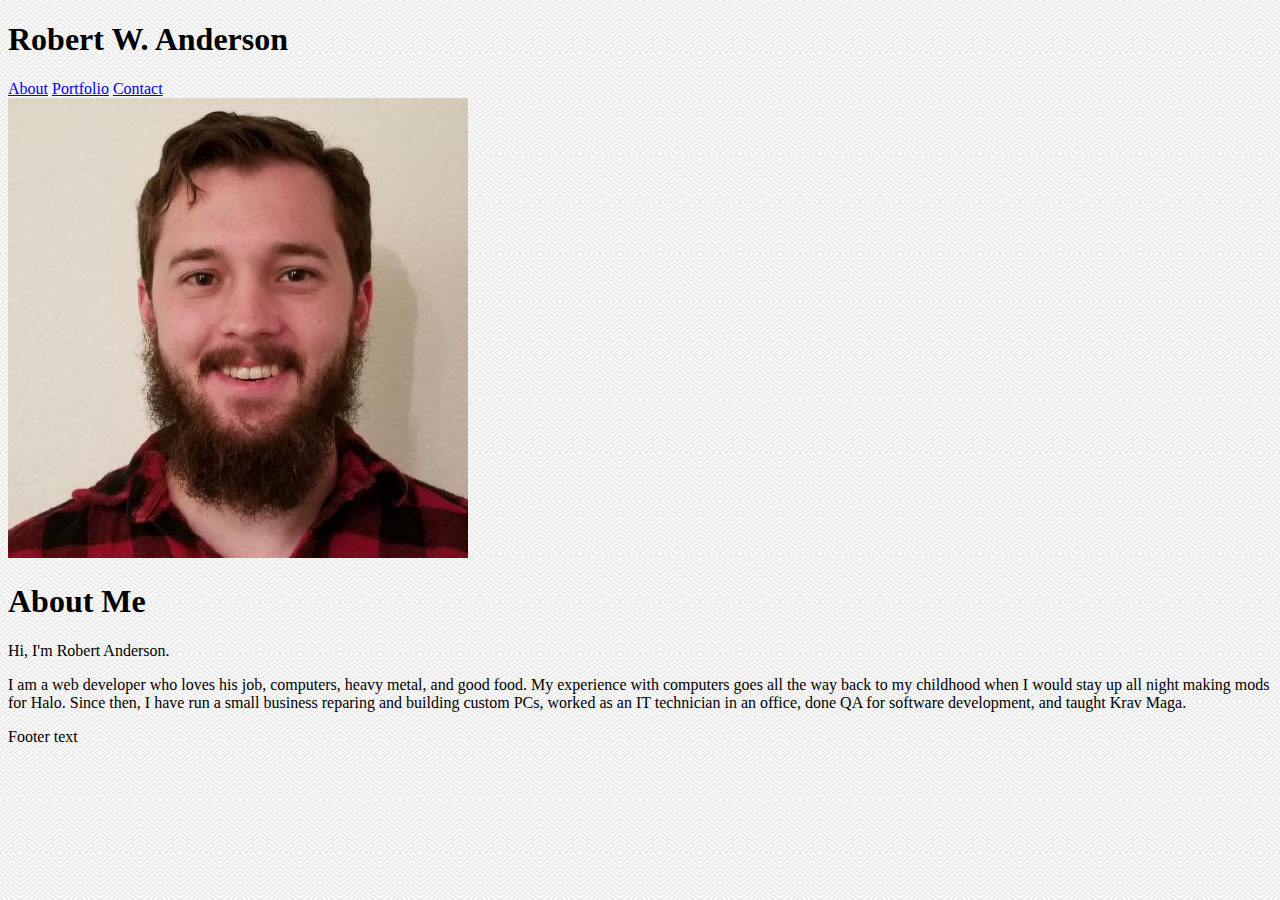
==== index.html @ dea02906 "copy pictures and index.html to new repo" ====
<!DOCTYPE html>
<html lang="en">

<head>
    <meta charset="UTF-8">
    <meta name="viewport" content="width=device-width, initial-scale=1.0">
    <meta http-equiv="X-UA-Compatible" content="ie=edge">
    <title>Robert W. Anderson</title>
    <link rel="stylesheet" type="text/css" href="assets/css/style.css">
</head>
<header>

    <div class="myname">
        <h1>Robert W. Anderson</h1>
    </div>

    <div id="nav">
        <a href="index.html" class="nav">About</a>
        <a href="portfolio.html" class="nav">Portfolio</a>
        <a href="contact.html" class="nav">Contact</a>
    </div>

</header>

<body background="assets/images/whirlpool.png">

    <section id="main">

        <img src="assets/images/Profile.jpg" class="picture">

        <h1 class="about">About Me</h1>

        <div class="bio">
            <p>
                Hi, I'm Robert Anderson.
            </p>
            <p>
                I am a web developer who loves his job, computers, heavy metal, and good food. My experience with
                computers goes all the way back to my childhood when I would stay up all night making mods for Halo.
                Since then, I have run a small business reparing and building custom PCs, worked as an IT technician in
                an office, done QA for software development, and taught Krav Maga.
            </p>
        </div>

    </section>

    <footer>
        <p>Footer text</p>
    </footer>

</body>

</html>
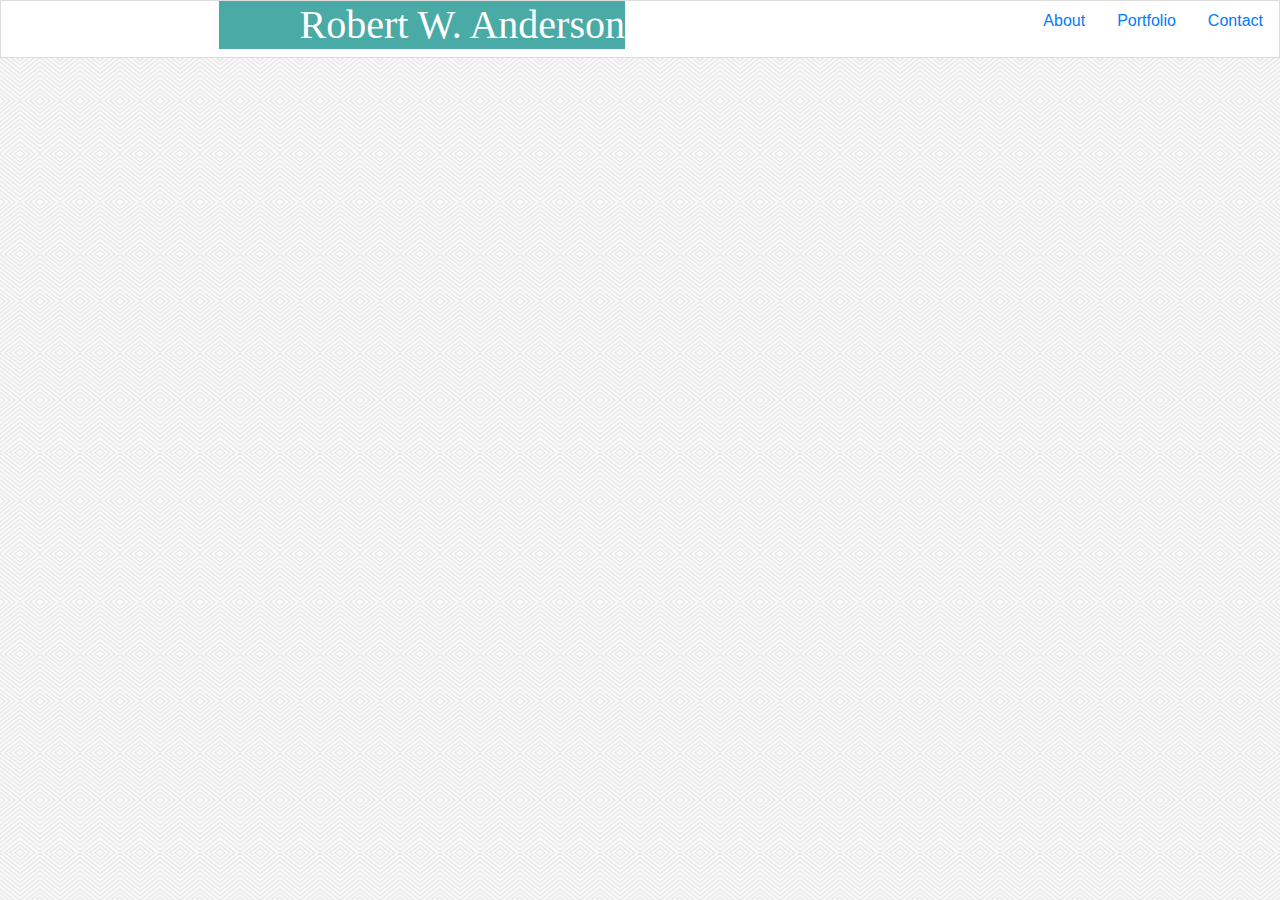
==== commit 6d48a131: "bootstrapping" ====
--- a/index.html
+++ b/index.html
@@ -6,48 +6,34 @@
     <meta name="viewport" content="width=device-width, initial-scale=1.0">
     <meta http-equiv="X-UA-Compatible" content="ie=edge">
     <title>Robert W. Anderson</title>
-    <link rel="stylesheet" type="text/css" href="assets/css/style.css">
+    <link rel="stylesheet" href="https://maxcdn.bootstrapcdn.com/bootstrap/4.0.0/css/bootstrap.min.css" integrity="sha384-Gn5384xqQ1aoWXA+058RXPxPg6fy4IWvTNh0E263XmFcJlSAwiGgFAW/dAiS6JXm"
+        crossorigin="anonymous">
+    <link rel="stylesheet" href="assets/css/style.css" type="text/css">
 </head>
 <header>
 
-    <div class="myname">
-        <h1>Robert W. Anderson</h1>
+    <div class="row topbar">
+        <div class="col-md-4">
+            <h1 class="myname">Robert W. Anderson</h1>
+        </div>
+        <div class="col-md-6">
+            <ul class="nav justify-content-end">
+                <li class="nav-item">
+                    <a class="nav-link active" href="index.html">About</a>
+                </li>
+                <li class="nav-item">
+                    <a class="nav-link" href="portfolio.html">Portfolio</a>
+                </li>
+                <li class="nav-item">
+                    <a class="nav-link" href="contact.html">Contact</a>
+                </li>
+            </ul>
+        </div>
     </div>
-
-    <div id="nav">
-        <a href="index.html" class="nav">About</a>
-        <a href="portfolio.html" class="nav">Portfolio</a>
-        <a href="contact.html" class="nav">Contact</a>
-    </div>
-
 </header>
 
 <body background="assets/images/whirlpool.png">
 
-    <section id="main">
-
-        <img src="assets/images/Profile.jpg" class="picture">
-
-        <h1 class="about">About Me</h1>
-
-        <div class="bio">
-            <p>
-                Hi, I'm Robert Anderson.
-            </p>
-            <p>
-                I am a web developer who loves his job, computers, heavy metal, and good food. My experience with
-                computers goes all the way back to my childhood when I would stay up all night making mods for Halo.
-                Since then, I have run a small business reparing and building custom PCs, worked as an IT technician in
-                an office, done QA for software development, and taught Krav Maga.
-            </p>
-        </div>
-
-    </section>
-
-    <footer>
-        <p>Footer text</p>
-    </footer>
-
 </body>
 
 </html>--- a/assets/css/style.css
+++ b/assets/css/style.css
@@ -0,0 +1,23 @@
+header {
+    background: #ffffff;
+    height: 100%;
+    width: 100%;
+    border: solid 1px #dddddd;
+}
+
+.topbar {
+    justify-content: flex-end;
+}
+.myname {
+    background: #4aaaa5;
+    font-family: Georgia, 'Times New Roman', Times, serif;
+    color: #ffffff;
+    display: flex;
+    justify-content: flex-end;
+}
+
+.nav {
+    font-family: Arial, Helvetica, sans-serif;
+    color: #777777;
+    text-decoration: none;
+}